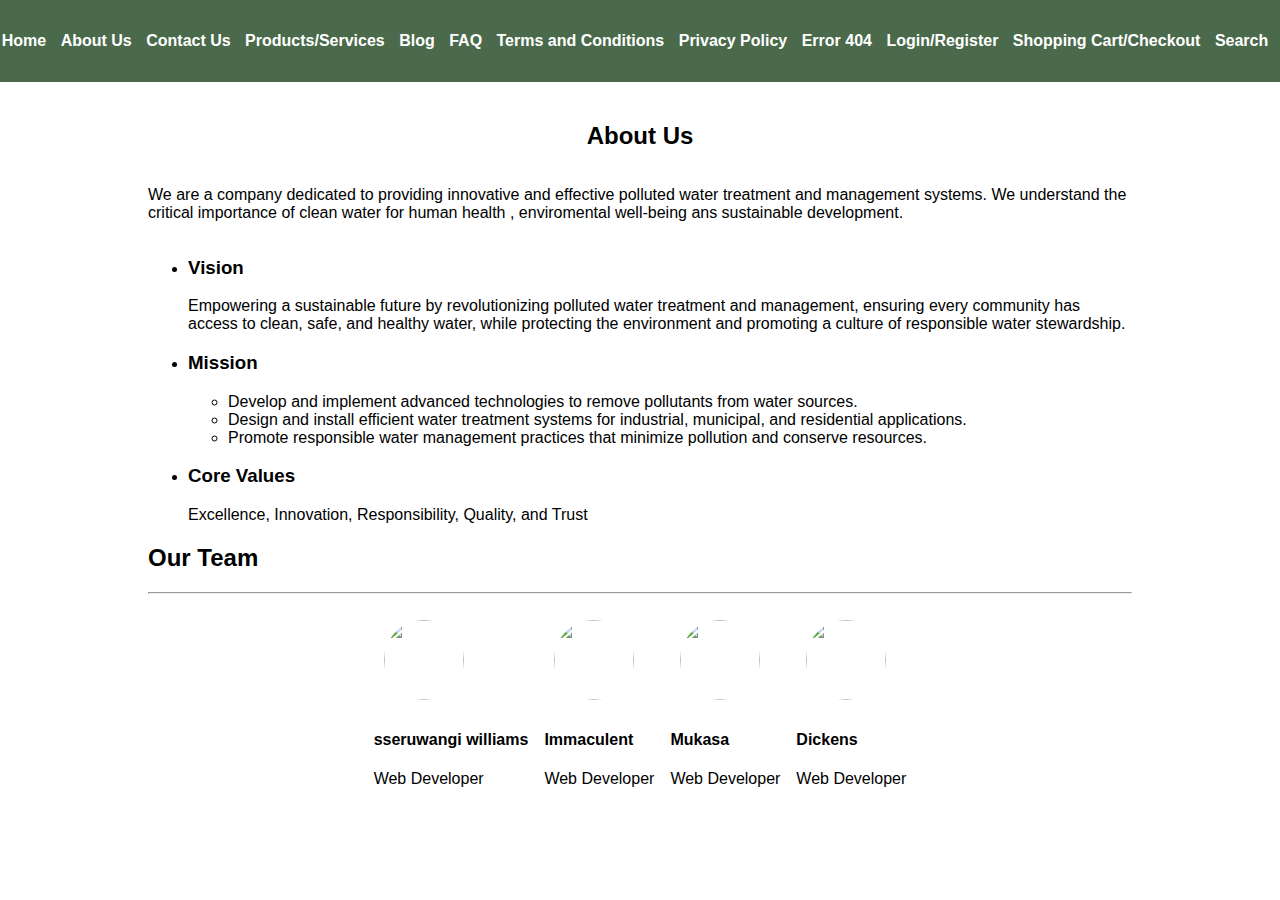
==== about.html @ e4476701 "initializing" ====
<!DOCTYPE html>
<html lang="en">
<head>
    <meta charset="UTF-8">
    <meta name="viewport" content="width=device-width, initial-scale=1.0">
    <title>About us</title>
    <link rel="stylesheet" href="home.css">
</head>
<body>
    <header>
        
        <nav>
            <ul>
                <li><a href="home.html">Home</a></li>
                <li><a href="about.html">About Us</a></li>
                <li><a href="contact.html">Contact Us</a></li>
                <li><a href="products.html">Products/Services</a></li>
                <li><a href="blog.html">Blog</a></li>
                <li><a href="faq.html">FAQ</a></li>
                <li><a href="terms.html">Terms and Conditions</a></li>
                <li><a href="privacy.html">Privacy Policy</a></li>
            <li><a href="404.html">Error 404</a></li>
                <li><a href="login.html">Login/Register</a></li>
                <li><a href="cart.html">Shopping Cart/Checkout</a></li>
                <li><a href="search.html">Search</a></li>
            </ul>
        </nav>
    </header>
<main>
    <div class=" flex-center">
        <h2>About Us </h2>
    <p>We are a company dedicated to providing innovative and effective polluted water treatment and management systems. We understand the critical importance of clean water for human health , enviromental well-being ans sustainable development.</p>
    </div>
    <div>
        <ul>
            <li>
                <h3>Vision</h3>
                <p>Empowering a sustainable future by revolutionizing polluted water treatment and management, ensuring every community has access to clean, safe, and healthy water, while protecting the environment and promoting a culture of responsible water stewardship.</p>
            </li>
            <li>
                <h3>Mission</h3>
                <ul>
                    <li>Develop and implement advanced technologies to remove pollutants from water sources. </li>
                    <li> Design and install efficient water treatment systems for industrial, municipal, and residential applications. </li>
                    <li>Promote responsible water management practices that minimize pollution and conserve resources.</li>
                   
                </ul>
                
            </li>
           
            <li>
                <h3>Core Values</h3>
                <p>Excellence, Innovation, Responsibility, Quality, and Trust</p>
            </li>
        </ul>
    </div>
    <div class="main-container">
        <h2>Our Team</h2>
        <hr>
        <div class="members">
            <div class="team-member">
                <img src="./user.png">
                <h4>sseruwangi williams</h4>
                <p>Web Developer</p>
            </div>
            <div class="team-member">
                <img src="./user.png">
                <h4>Immaculent </h4>
                <p>Web Developer</p>
            </div>
            <div class="team-member">
                <img src="./user.png">
                <h4>Mukasa</h4>
                <p>Web Developer</p>
            </div>
            <div class="team-member">
                <img src="./user.png">
                <h4>Dickens</h4>
                <p>Web Developer</p>
            </div>
        </div>
    </div>
</main>
</body>
</html>
---- home.css ----
body {
    font-family: Arial, sans-serif;
    margin: 0;
    padding: 0;
    box-sizing: border-box;
}
main{
    margin-left: 10%;
    margin-right: 10%;
}
header {
    background: #4a6a4b;
    color: white;
    padding: 1em 0;
    text-align: center;
}

nav ul {
    list-style: none;
    padding: 0;
}

nav ul li {
    display: inline;
    margin-right: 10px;
}

nav ul li a {
    color: white;
    text-decoration: none;
    font-weight: bold;
}

main {
    padding: 20px;
}

footer {
    background: #333;
    color: white;
    text-align: center;
    padding: 10px 0;
   
    width: 100%;
}
.hero-left{
    width: 50%;

}
.hero-left h2{
    color: #02527c;
    font-size: 30px;
    font-family: neuzeit-grotesk, sans-serif;
    font-weight: 700;
    line-height: 30pxpx;
    letter-spacing: -1.32px;
}
.hero-left p{
    color: #0070aa;
    font-size: 18px;
    font-weight: 400;
    font-style: italic;
    line-height: 32px;
    letter-spacing: .4px;
}
.hero-left button{
    background: #02527c;
    color: white;
    font-size: 18px;
    font-weight: 700;
    padding: 10px 20px;
    border: none;
    border-radius: 5px;
    cursor: pointer;
}
.about-the-system{
display: flex;
justify-content: space-between;
}
.hero-section{
    display: flex;
    justify-content: space-between;
    align-items: center;
}
.hero-section img{
    width: 400px;
    height: 300px;
}
.have-a-problem-section{
    display: flex;
    justify-content: center;
    align-items: center;
    height: 40vh;
    margin-top: 20px;
    position: relative;
    z-index: unset;
    background: url(https://www.pollutionsystems.com/wp-content/themes/pollution-systems/images/dist/notch_cta-top.png) 100% 0 / 1440px 29px no-repeat, linear-gradient(180deg, #eb8341 14px, transparent 0), url(https://www.pollutionsystems.com/wp-content/themes/pollution-systems/images/dist/notch_cta-bottom.png) bottom -1px left / 152px 30px no-repeat, rgba(0, 112, 170, .92);
}
.problem-content{
    display: flex;
    flex-direction: column;
    justify-content: center;
    align-items: center;
    text-align: center;
}
.problem-content  button{
    display: inline-block;
    padding: 12px 20px;
    color: #02527c;
    font-size: 20px;
    font-family: neuzeit-grotesk, sans-serif;
    font-weight: 700;
    line-height: 20px;
    text-align: center;
    text-decoration: none;
    border: 2px solid #d96923;
    -webkit-transition: .3s;
    transition: all .3s ease;
    background-image: -webkit-gradient(linear, left top, right top, color-stop(50%, #02527c), color-stop(50%, #d96923));
    background-image: linear-gradient(90deg, #02527c 50%, #d96923 0);
    background-size: 200% 100%;
    background-image: -webkit-gradient(linear, left top, right top, color-stop(50%, #fff), color-stop(50%, #d96923));
    background-image: linear-gradient(90deg, #fff 50%, #d96923 0);
}
.problem-content  h2{
    color: #fff;
    font-size: 45px;
    font-family: neuzeit-grotesk, sans-serif;
    font-weight: 700;
    line-height: 50px;
    letter-spacing: -.9px;
}
#map{
    display: flex;
    justify-content: center;
    align-items: center;
}
.contact-information{
    display: flex;
    flex-direction: column;
    justify-content: center;
    align-items: center;
    text-align: center;
}
.contact-information h2 {
    
}
.divider{
    width: 100%;
    height: 1px;
    background: #0070aa;
    margin: 20px 0;
}
.flex-center{
    display: flex;
    justify-content: center;
    align-items: center;
    flex-direction: column;
}
.members {
    display: flex;
    justify-content: center;
    flex-wrap: wrap;
}

.team-member {
    margin: 8px;
    transition: all .3s ease;
    cursor: pointer;
}

.team-member:hover {
    transform: scale(1.1);
}
    .main-container   img {
        width: 80px;
        height: 80px;
        border-radius: 50%;
        margin: 10px;
    }
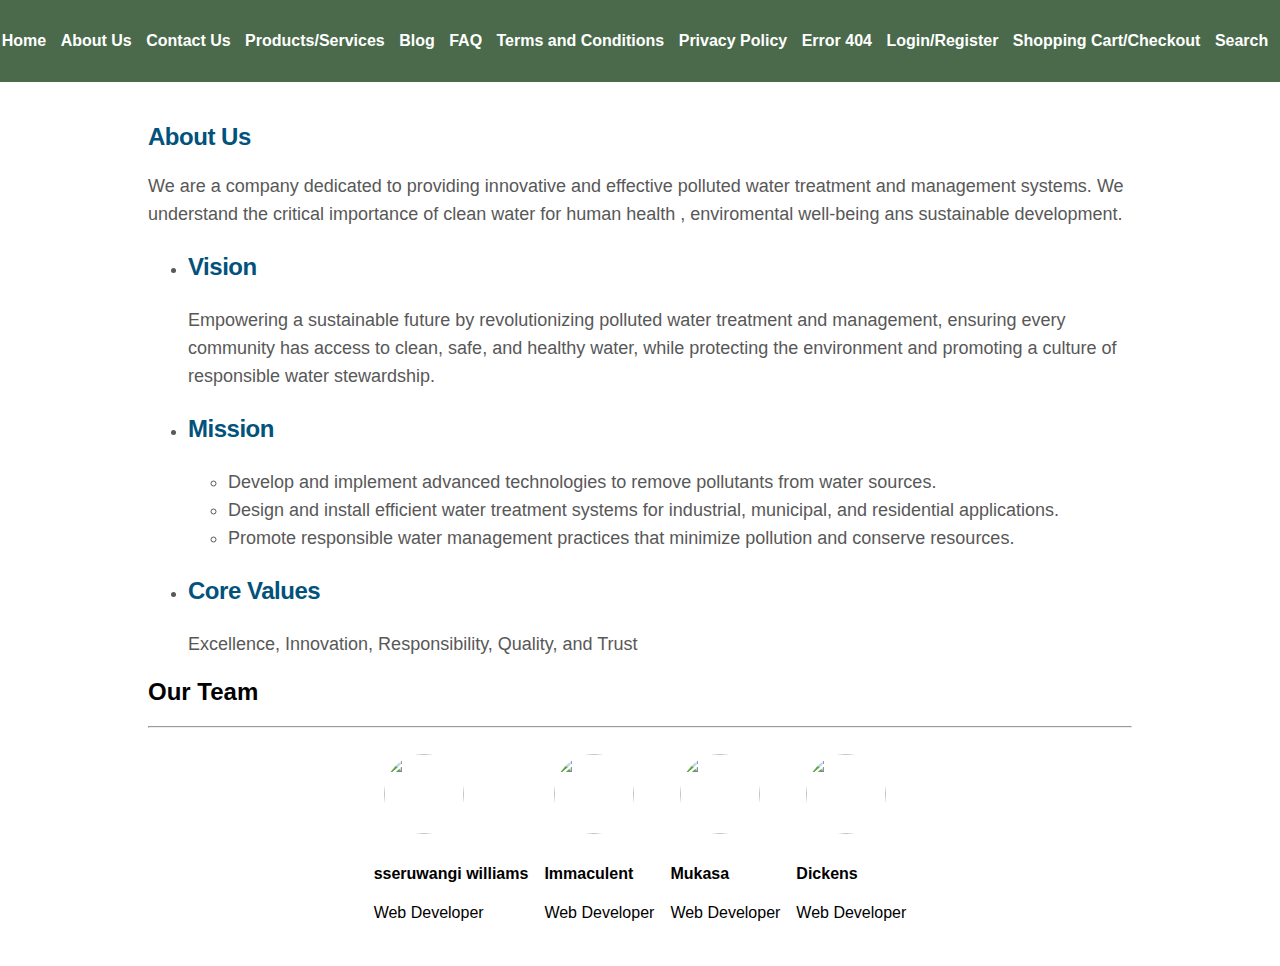
==== commit f2d37fbc: "created new pages" ====
--- a/about.html
+++ b/about.html
@@ -15,7 +15,7 @@
                 <li><a href="about.html">About Us</a></li>
                 <li><a href="contact.html">Contact Us</a></li>
                 <li><a href="products.html">Products/Services</a></li>
-                <li><a href="blog.html">Blog</a></li>
+                <li><a href="Blog.html">Blog</a></li>
                 <li><a href="faq.html">FAQ</a></li>
                 <li><a href="terms.html">Terms and Conditions</a></li>
                 <li><a href="privacy.html">Privacy Policy</a></li>
@@ -27,11 +27,11 @@
         </nav>
     </header>
 <main>
-    <div class=" flex-center">
+    <div class="about">
         <h2>About Us </h2>
     <p>We are a company dedicated to providing innovative and effective polluted water treatment and management systems. We understand the critical importance of clean water for human health , enviromental well-being ans sustainable development.</p>
     </div>
-    <div>
+    <div class="about">
         <ul>
             <li>
                 <h3>Vision</h3>
--- a/home.css
+++ b/home.css
@@ -77,6 +77,7 @@
 .about-the-system{
 display: flex;
 justify-content: space-between;
+align-items: center;
 }
 .hero-section{
     display: flex;
@@ -178,4 +179,93 @@
         height: 80px;
         border-radius: 50%;
         margin: 10px;
-    }+    }
+
+    .about-image img{
+        width: 300px;
+        height: 300px;
+        border-radius: 50%;
+    }
+
+    .about h2{
+        color: #02527c;
+        font-size: 24px;
+        font-family: neuzeit-grotesk,sans-serif;
+        font-weight: 700;
+        line-height: 30px;
+        letter-spacing: -.48px;
+    }
+    .about p{
+        color: #585858;
+        font-size: 18px;
+        font-family: ff-real-text-pro,sans-serif;
+        line-height: 28px;
+        letter-spacing: 0;
+    }
+    .about  ul li h3{
+        color: #02527c;
+        font-size: 24px;
+        font-family: neuzeit-grotesk,sans-serif;
+        font-weight: 700;
+        line-height: 30px;
+        letter-spacing: -.48px;
+    }
+    .about  ul li {
+        color: #585858;
+        font-size: 18px;
+        font-family: ff-real-text-pro,sans-serif;
+        line-height: 28px;
+        letter-spacing: 0;
+    }
+    /* pop login */
+    /* Style for the Login Button */
+#loginBtn {
+    padding: 10px 20px;
+    font-size: 16px;
+    cursor: pointer;
+}
+
+/* Pop-Up Container */
+.popup {
+    display: none;
+    position: fixed;
+    top: 50%;
+    left: 50%;
+    transform: translate(-50%, -50%);
+    background: white;
+    padding: 20px;
+    box-shadow: 0 5px 15px rgba(0, 0, 0, 0.3);
+    z-index: 1001;
+    border-radius: 8px;
+    width: 300px;
+    max-width: 100%;
+}
+
+/* Pop-Up Content */
+.popup-content {
+    position: relative;
+}
+
+/* Close Button */
+.close-btn {
+    position: absolute;
+    top: 10px;
+    right: 10px;
+    font-size: 20px;
+    cursor: pointer;
+}
+
+/* Overlay */
+#overlay {
+    display: none;
+    position: fixed;
+    top: 0;
+    left: 0;
+    width: 100%;
+    height: 100%;
+
+    z-index: 1000;
+}
+
+    
+    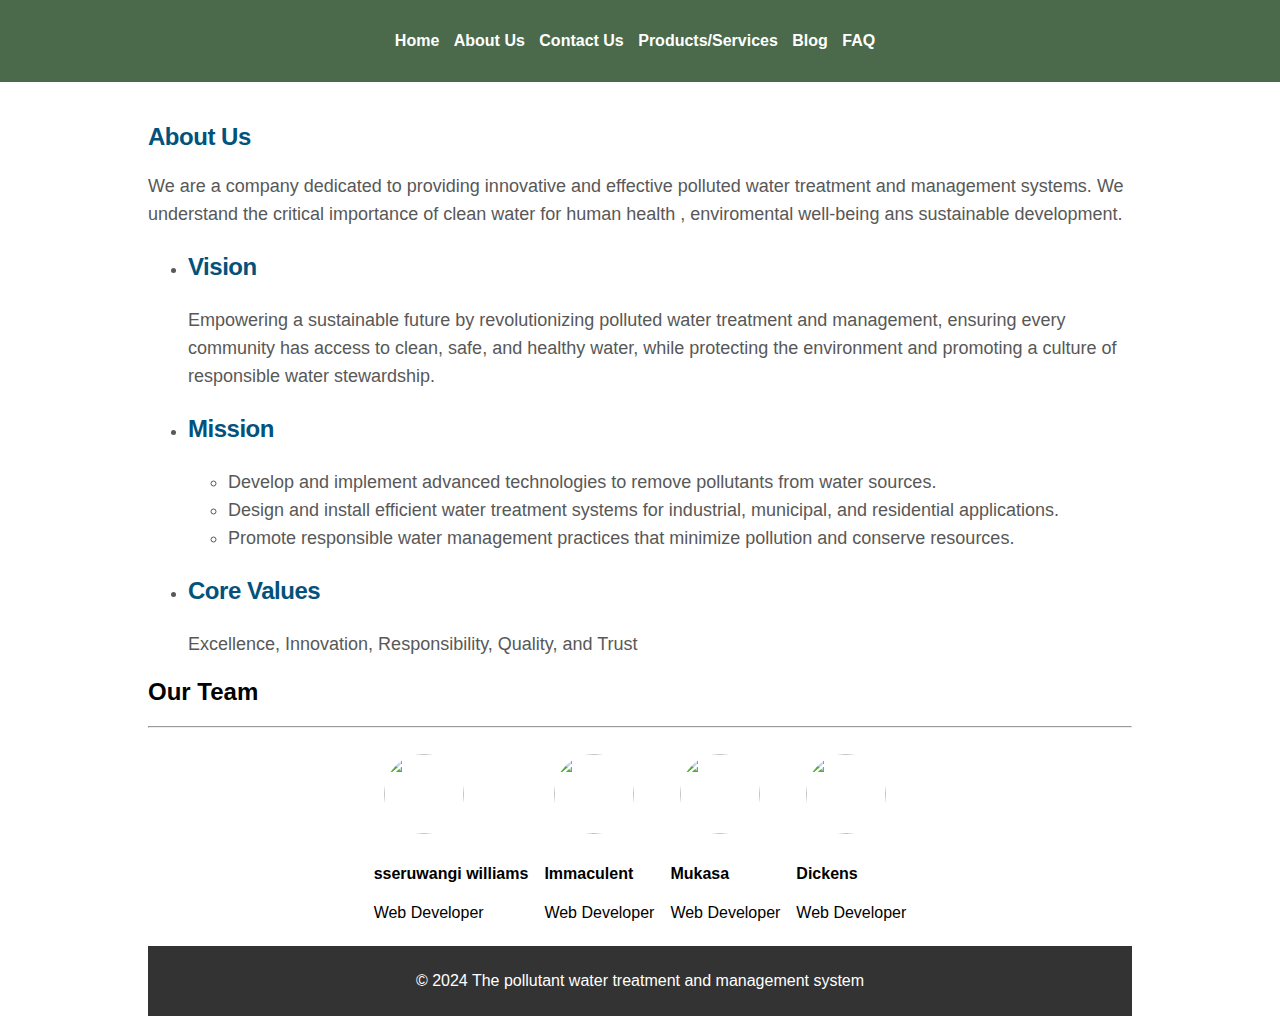
==== commit aa7562e5: "modified about, blog, contact, faq, home , privacy, products, search and terms" ====
--- a/about.html
+++ b/about.html
@@ -17,16 +17,12 @@
                 <li><a href="products.html">Products/Services</a></li>
                 <li><a href="Blog.html">Blog</a></li>
                 <li><a href="faq.html">FAQ</a></li>
-                <li><a href="terms.html">Terms and Conditions</a></li>
-                <li><a href="privacy.html">Privacy Policy</a></li>
-            <li><a href="404.html">Error 404</a></li>
-                <li><a href="login.html">Login/Register</a></li>
-                <li><a href="cart.html">Shopping Cart/Checkout</a></li>
-                <li><a href="search.html">Search</a></li>
+                
             </ul>
         </nav>
     </header>
 <main>
+    
     <div class="about">
         <h2>About Us </h2>
     <p>We are a company dedicated to providing innovative and effective polluted water treatment and management systems. We understand the critical importance of clean water for human health , enviromental well-being ans sustainable development.</p>
@@ -80,6 +76,12 @@
             </div>
         </div>
     </div>
+    
+    <footer>
+        
+        <p>&copy; 2024 The pollutant water treatment and management system</p>
+    </footer>
+
 </main>
 </body>
 </html>--- a/home.css
+++ b/home.css
@@ -104,6 +104,13 @@
     justify-content: center;
     align-items: center;
     text-align: center;
+}
+.problem-content p{
+    color: #fcfcfc;
+    font-size: 18px;
+    font-family: ff-real-text-pro,sans-serif;
+    line-height: 28px;
+    letter-spacing: 0;
 }
 .problem-content  button{
     display: inline-block;
@@ -267,5 +274,53 @@
     z-index: 1000;
 }
 
-    
-    +.text-bg{
+    background:linear-gradient(270deg,#3fb871,#f7b618,#3fb871,#3fb871);
+    -webkit-background-clip: text;
+    -webkit-text-fill-color: transparent;
+}
+.contact-information h2{
+    color: #02527c;
+    font-size: 24px;
+    font-family: neuzeit-grotesk,sans-serif;
+    font-weight: 700;
+    line-height: 30px;
+    letter-spacing: -.48px;
+}
+.contact-information p{
+    color: #585858;
+    font-size: 18px;
+    font-family: ff-real-text-pro,sans-serif;
+    line-height: 28px;
+    letter-spacing: 0;
+}
+.map{
+    display: flex;
+    align-items: center;
+    justify-content: center;
+}
+
+@media (max-width: 768px) {
+
+}
+@media (max-width: 820px) {
+    .hero-section {
+       
+        flex-direction: column;
+    }
+    .hero-left {
+       width: 100%;
+    }
+    .about-the-system {
+       
+        flex-direction: column;
+    }
+    main {
+       padding: 0;
+    }
+
+}
+
+@media (max-width: 320px) {
+
+}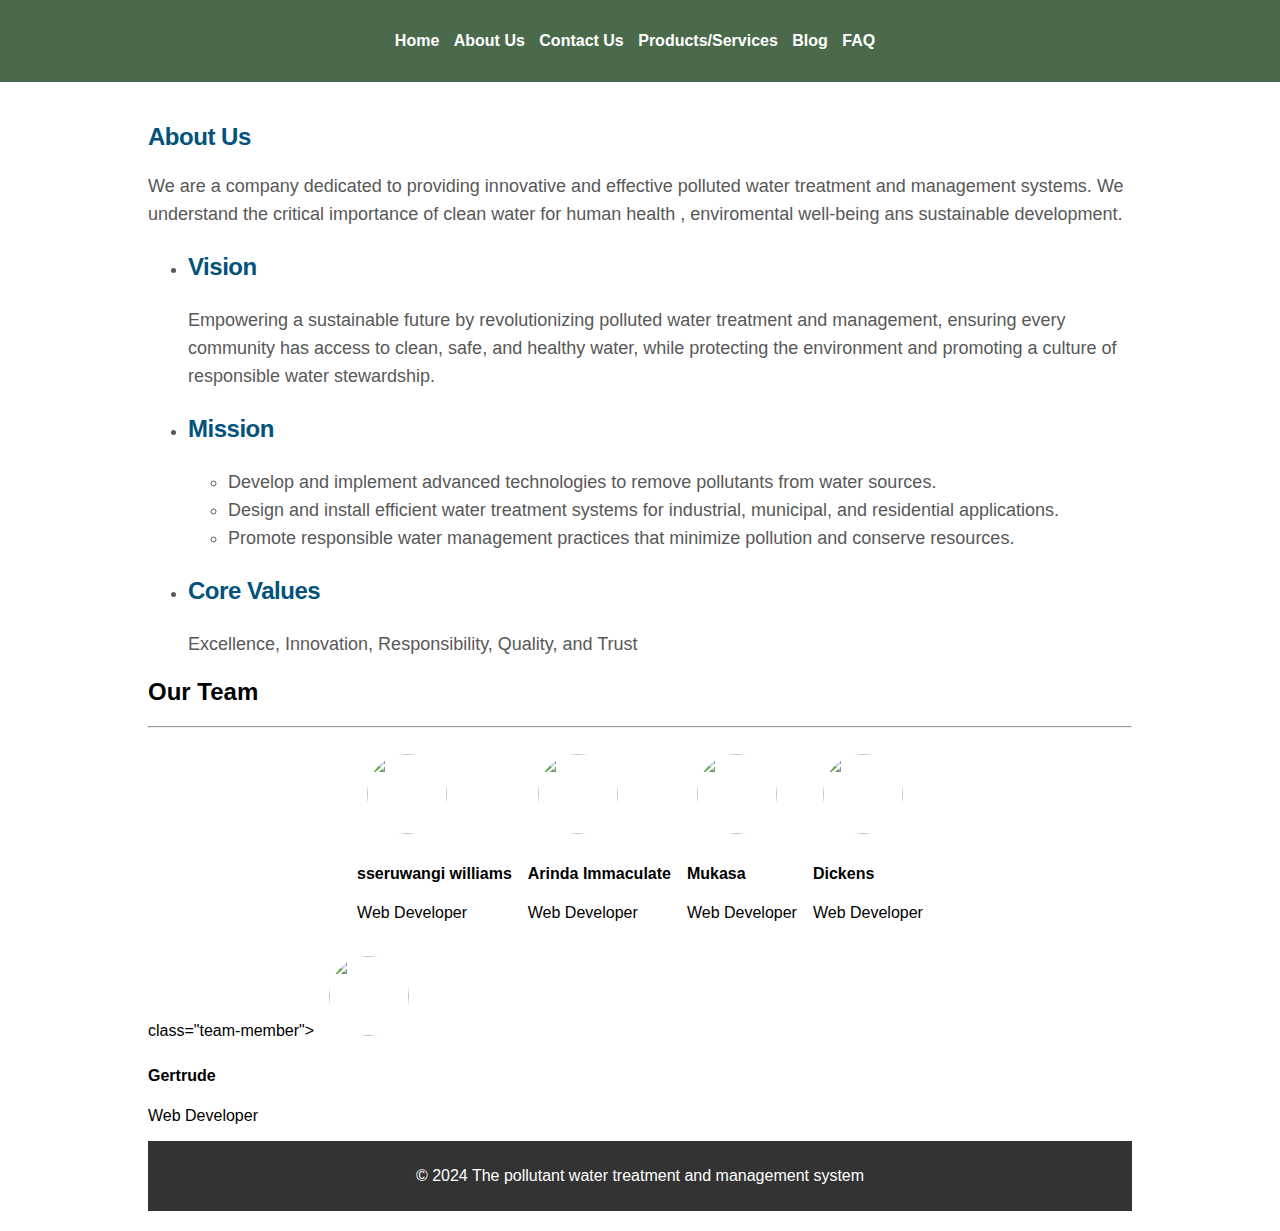
==== commit 5854ba18: "immuculant changes" ====
--- a/about.html
+++ b/about.html
@@ -61,7 +61,7 @@
             </div>
             <div class="team-member">
                 <img src="./user.png">
-                <h4>Immaculent </h4>
+                <h4> Arinda Immaculate </h4>
                 <p>Web Developer</p>
             </div>
             <div class="team-member">
@@ -74,7 +74,10 @@
                 <h4>Dickens</h4>
                 <p>Web Developer</p>
             </div>
-        </div>
+        </div>class="team-member">
+        <img src="./user.png">
+        <h4> Gertrude</h4>
+        <p>Web Developer</p>
     </div>
     
     <footer>
